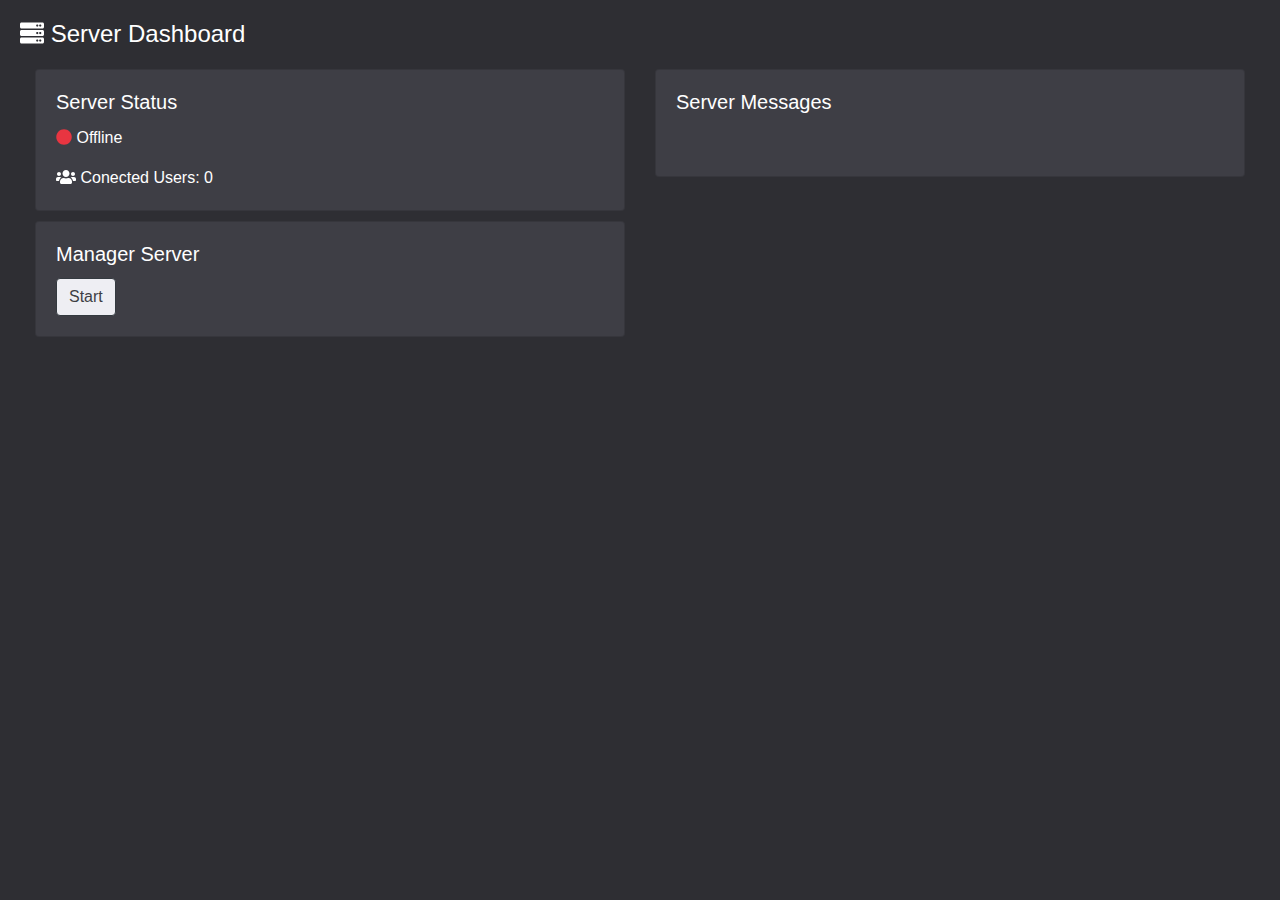
==== udp-chat-server/index.html @ a1ec930f "Initial Commit" ====
<!DOCTYPE html>
<html>

<head>
  <meta charset="UTF-8">
  <title>Server</title>

  <link rel="stylesheet" href="./app/assets/css/bootstrap.css">

  <link rel="stylesheet" type="text/css" href="./app/assets/css/main.css">
  <link rel="stylesheet" href="./app/assets/css/all.css">
  <link rel="stylesheet" href="./app/assets/css/fontawesome.css">
  <link rel="stylesheet" href="./app/assets/css/brands.css">
  <script type="text/javascript">
    let op = 1;
  </script>
</head>

<body>
  <div class="app">
    <h4 class="title-dashboard"> <i class="fas fa-server"></i> Server Dashboard</h4>
    <div class="container-fluid">
      <div class="row">
        <div class="col-md-6">
          <div class="card">
            <div class="card-body">
              <h5 class="card-title">Server Status</h5>
              <p class="card-text">
                <i id="status-server-indicator" class="fas fa-circle"></i> <span id="status-server">Offline</span>
              </p>
              <p class="card-text">
                <i class="fas fa-users"></i> Conected Users: 0
              </p>
            </div>
          </div>
          <div class="card">
            <div class="card-body">
              <h5 class="card-title">Manager Server</h5>
              <button id="btn-server" class="btn btn-dark btn-default" onclick="startServer()">Start</button>
            </div>
          </div>
        </div>
        <div class="col-md-6">
          <div class="card card-messages">
            <div class="card-body">
              <h5 class="card-title">Server Messages</h5>
              <div id="messageBox" class="messages">
              </div>
            </div>
          </div>
        </div>
      </div>
    </div>
  </div>

  <script>
    // You can also require other files to run in this process
    require('./renderer.js')
  </script>

  <script src="./app/assets/js/jquery.js"></script>
  <script src="./app/assets/js/popper.min.js"></script>
  <script src="./app/assets/js/bootstrap.js"></script>
  <script src="./app/assets/js/all.js"></script>
  <script src="./app/assets/js/brands.js"></script>
  <script src="./app/assets/js/fontawesome.js"></script>
  <script src="./app/server.js"></script>
</body>

</html>
---- udp-chat-server/app/assets/css/main.css ----
body,
html {
    background-color: #2E2E33;
    margin: 0;
}

.app {
    padding: 20px;
}

.title-dashboard {
    color: white;
    font-weight: lighter !important;
    margin-bottom: 20px;
}

.card {
    background-color: #3E3E45;
    color: white;
    margin-bottom: 10px;
}

#status-server-indicator {
    color: #E83541;
}

.btn-default {
    background-color: #EEEEF3;
    color: #3E3E45;
}

.btn-default:hover {
    background-color: #D3D3DC;
    color: #3E3E45;
}

.card-messages {
    max-height: 400px !important;
    overflow-y: hidden;
}

.messages {
    max-height: 300px !important;
    overflow-y: scroll;
    padding: 15px;
}

::-webkit-scrollbar {
    width: 8px;
    height: 3px;
    border-radius: 3px;
}

::-webkit-scrollbar-button {
    display: none;
}

::-webkit-scrollbar-track {
    background-color: #D3D3DC;
    border-radius: 3px;
}

::-webkit-scrollbar-track-piece {
    background-color: #171719;
    border-radius: 3px;
}

::-webkit-scrollbar-thumb {
    height: 50px;
    background-color: #2E2E33;
    border-radius: 3px;
}

::-webkit-scrollbar-corner {
    background-color: #646464;
    border-radius: 3px;
}

::-webkit-resizer {
    background-color: #666;
}
---- udp-chat-server/app/assets/css/all.css ----
.fa,
.fas,
.far,
.fal,
.fab {
  -moz-osx-font-smoothing: grayscale;
  -webkit-font-smoothing: antialiased;
  display: inline-block;
  font-style: normal;
  font-variant: normal;
  text-rendering: auto;
  line-height: 1; }

.fa-lg {
  font-size: 1.33333em;
  line-height: 0.75em;
  vertical-align: -.0667em; }

.fa-xs {
  font-size: .75em; }

.fa-sm {
  font-size: .875em; }

.fa-1x {
  font-size: 1em; }

.fa-2x {
  font-size: 2em; }

.fa-3x {
  font-size: 3em; }

.fa-4x {
  font-size: 4em; }

.fa-5x {
  font-size: 5em; }

.fa-6x {
  font-size: 6em; }

.fa-7x {
  font-size: 7em; }

.fa-8x {
  font-size: 8em; }

.fa-9x {
  font-size: 9em; }

.fa-10x {
  font-size: 10em; }

.fa-fw {
  text-align: center;
  width: 1.25em; }

.fa-ul {
  list-style-type: none;
  margin-left: 2.5em;
  padding-left: 0; }
  .fa-ul > li {
    position: relative; }

.fa-li {
  left: -2em;
  position: absolute;
  text-align: center;
  width: 2em;
  line-height: inherit; }

.fa-border {
  border: solid 0.08em #eee;
  border-radius: .1em;
  padding: .2em .25em .15em; }

.fa-pull-left {
  float: left; }

.fa-pull-right {
  float: right; }

.fa.fa-pull-left,
.fas.fa-pull-left,
.far.fa-pull-left,
.fal.fa-pull-left,
.fab.fa-pull-left {
  margin-right: .3em; }

.fa.fa-pull-right,
.fas.fa-pull-right,
.far.fa-pull-right,
.fal.fa-pull-right,
.fab.fa-pull-right {
  margin-left: .3em; }

.fa-spin {
  -webkit-animation: fa-spin 2s infinite linear;
          animation: fa-spin 2s infinite linear; }

.fa-pulse {
  -webkit-animation: fa-spin 1s infinite steps(8);
          animation: fa-spin 1s infinite steps(8); }

@-webkit-keyframes fa-spin {
  0% {
    -webkit-transform: rotate(0deg);
            transform: rotate(0deg); }
  100% {
    -webkit-transform: rotate(360deg);
            transform: rotate(360deg); } }

@keyframes fa-spin {
  0% {
    -webkit-transform: rotate(0deg);
            transform: rotate(0deg); }
  100% {
    -webkit-transform: rotate(360deg);
            transform: rotate(360deg); } }

.fa-rotate-90 {
  -ms-filter: "progid:DXImageTransform.Microsoft.BasicImage(rotation=1)";
  -webkit-transform: rotate(90deg);
          transform: rotate(90deg); }

.fa-rotate-180 {
  -ms-filter: "progid:DXImageTransform.Microsoft.BasicImage(rotation=2)";
  -webkit-transform: rotate(180deg);
          transform: rotate(180deg); }

.fa-rotate-270 {
  -ms-filter: "progid:DXImageTransform.Microsoft.BasicImage(rotation=3)";
  -webkit-transform: rotate(270deg);
          transform: rotate(270deg); }

.fa-flip-horizontal {
  -ms-filter: "progid:DXImageTransform.Microsoft.BasicImage(rotation=0, mirror=1)";
  -webkit-transform: scale(-1, 1);
          transform: scale(-1, 1); }

.fa-flip-vertical {
  -ms-filter: "progid:DXImageTransform.Microsoft.BasicImage(rotation=2, mirror=1)";
  -webkit-transform: scale(1, -1);
          transform: scale(1, -1); }

.fa-flip-both, .fa-flip-horizontal.fa-flip-vertical {
  -ms-filter: "progid:DXImageTransform.Microsoft.BasicImage(rotation=2, mirror=1)";
  -webkit-transform: scale(-1, -1);
          transform: scale(-1, -1); }

:root .fa-rotate-90,
:root .fa-rotate-180,
:root .fa-rotate-270,
:root .fa-flip-horizontal,
:root .fa-flip-vertical,
:root .fa-flip-both {
  -webkit-filter: none;
          filter: none; }

.fa-stack {
  display: inline-block;
  height: 2em;
  line-height: 2em;
  position: relative;
  vertical-align: middle;
  width: 2.5em; }

.fa-stack-1x,
.fa-stack-2x {
  left: 0;
  position: absolute;
  text-align: center;
  width: 100%; }

.fa-stack-1x {
  line-height: inherit; }

.fa-stack-2x {
  font-size: 2em; }

.fa-inverse {
  color: #fff; }

/* Font Awesome uses the Unicode Private Use Area (PUA) to ensure screen
readers do not read off random characters that represent icons */
.fa-500px:before {
  content: "\f26e"; }

.fa-accessible-icon:before {
  content: "\f368"; }

.fa-accusoft:before {
  content: "\f369"; }

.fa-acquisitions-incorporated:before {
  content: "\f6af"; }

.fa-ad:before {
  content: "\f641"; }

.fa-address-book:before {
  content: "\f2b9"; }

.fa-address-card:before {
  content: "\f2bb"; }

.fa-adjust:before {
  content: "\f042"; }

.fa-adn:before {
  content: "\f170"; }

.fa-adobe:before {
  content: "\f778"; }

.fa-adversal:before {
  content: "\f36a"; }

.fa-affiliatetheme:before {
  content: "\f36b"; }

.fa-air-freshener:before {
  content: "\f5d0"; }

.fa-algolia:before {
  content: "\f36c"; }

.fa-align-center:before {
  content: "\f037"; }

.fa-align-justify:before {
  content: "\f039"; }

.fa-align-left:before {
  content: "\f036"; }

.fa-align-right:before {
  content: "\f038"; }

.fa-alipay:before {
  content: "\f642"; }

.fa-allergies:before {
  content: "\f461"; }

.fa-amazon:before {
  content: "\f270"; }

.fa-amazon-pay:before {
  content: "\f42c"; }

.fa-ambulance:before {
  content: "\f0f9"; }

.fa-american-sign-language-interpreting:before {
  content: "\f2a3"; }

.fa-amilia:before {
  content: "\f36d"; }

.fa-anchor:before {
  content: "\f13d"; }

.fa-android:before {
  content: "\f17b"; }

.fa-angellist:before {
  content: "\f209"; }

.fa-angle-double-down:before {
  content: "\f103"; }

.fa-angle-double-left:before {
  content: "\f100"; }

.fa-angle-double-right:before {
  content: "\f101"; }

.fa-angle-double-up:before {
  content: "\f102"; }

.fa-angle-down:before {
  content: "\f107"; }

.fa-angle-left:before {
  content: "\f104"; }

.fa-angle-right:before {
  content: "\f105"; }

.fa-angle-up:before {
  content: "\f106"; }

.fa-angry:before {
  content: "\f556"; }

.fa-angrycreative:before {
  content: "\f36e"; }

.fa-angular:before {
  content: "\f420"; }

.fa-ankh:before {
  content: "\f644"; }

.fa-app-store:before {
  content: "\f36f"; }

.fa-app-store-ios:before {
  content: "\f370"; }

.fa-apper:before {
  content: "\f371"; }

.fa-apple:before {
  content: "\f179"; }

.fa-apple-alt:before {
  content: "\f5d1"; }

.fa-apple-pay:before {
  content: "\f415"; }

.fa-archive:before {
  content: "\f187"; }

.fa-archway:before {
  content: "\f557"; }

.fa-arrow-alt-circle-down:before {
  content: "\f358"; }

.fa-arrow-alt-circle-left:before {
  content: "\f359"; }

.fa-arrow-alt-circle-right:before {
  content: "\f35a"; }

.fa-arrow-alt-circle-up:before {
  content: "\f35b"; }

.fa-arrow-circle-down:before {
  content: "\f0ab"; }

.fa-arrow-circle-left:before {
  content: "\f0a8"; }

.fa-arrow-circle-right:before {
  content: "\f0a9"; }

.fa-arrow-circle-up:before {
  content: "\f0aa"; }

.fa-arrow-down:before {
  content: "\f063"; }

.fa-arrow-left:before {
  content: "\f060"; }

.fa-arrow-right:before {
  content: "\f061"; }

.fa-arrow-up:before {
  content: "\f062"; }

.fa-arrows-alt:before {
  content: "\f0b2"; }

.fa-arrows-alt-h:before {
  content: "\f337"; }

.fa-arrows-alt-v:before {
  content: "\f338"; }

.fa-artstation:before {
  content: "\f77a"; }

.fa-assistive-listening-systems:before {
  content: "\f2a2"; }

.fa-asterisk:before {
  content: "\f069"; }

.fa-asymmetrik:before {
  content: "\f372"; }

.fa-at:before {
  content: "\f1fa"; }

.fa-atlas:before {
  content: "\f558"; }

.fa-atlassian:before {
  content: "\f77b"; }

.fa-atom:before {
  content: "\f5d2"; }

.fa-audible:before {
  content: "\f373"; }

.fa-audio-description:before {
  content: "\f29e"; }

.fa-autoprefixer:before {
  content: "\f41c"; }

.fa-avianex:before {
  content: "\f374"; }

.fa-aviato:before {
  content: "\f421"; }

.fa-award:before {
  content: "\f559"; }

.fa-aws:before {
  content: "\f375"; }

.fa-baby:before {
  content: "\f77c"; }

.fa-baby-carriage:before {
  content: "\f77d"; }

.fa-backspace:before {
  content: "\f55a"; }

.fa-backward:before {
  content: "\f04a"; }

.fa-bacon:before {
  content: "\f7e5"; }

.fa-balance-scale:before {
  content: "\f24e"; }

.fa-ban:before {
  content: "\f05e"; }

.fa-band-aid:before {
  content: "\f462"; }

.fa-bandcamp:before {
  content: "\f2d5"; }

.fa-barcode:before {
  content: "\f02a"; }

.fa-bars:before {
  content: "\f0c9"; }

.fa-baseball-ball:before {
  content: "\f433"; }

.fa-basketball-ball:before {
  content: "\f434"; }

.fa-bath:before {
  content: "\f2cd"; }

.fa-battery-empty:before {
  content: "\f244"; }

.fa-battery-full:before {
  content: "\f240"; }

.fa-battery-half:before {
  content: "\f242"; }

.fa-battery-quarter:before {
  content: "\f243"; }

.fa-battery-three-quarters:before {
  content: "\f241"; }

.fa-bed:before {
  content: "\f236"; }

.fa-beer:before {
  content: "\f0fc"; }

.fa-behance:before {
  content: "\f1b4"; }

.fa-behance-square:before {
  content: "\f1b5"; }

.fa-bell:before {
  content: "\f0f3"; }

.fa-bell-slash:before {
  content: "\f1f6"; }

.fa-bezier-curve:before {
  content: "\f55b"; }

.fa-bible:before {
  content: "\f647"; }

.fa-bicycle:before {
  content: "\f206"; }

.fa-bimobject:before {
  content: "\f378"; }

.fa-binoculars:before {
  content: "\f1e5"; }

.fa-biohazard:before {
  content: "\f780"; }

.fa-birthday-cake:before {
  content: "\f1fd"; }

.fa-bitbucket:before {
  content: "\f171"; }

.fa-bitcoin:before {
  content: "\f379"; }

.fa-bity:before {
  content: "\f37a"; }

.fa-black-tie:before {
  content: "\f27e"; }

.fa-blackberry:before {
  content: "\f37b"; }

.fa-blender:before {
  content: "\f517"; }

.fa-blender-phone:before {
  content: "\f6b6"; }

.fa-blind:before {
  content: "\f29d"; }

.fa-blog:before {
  content: "\f781"; }

.fa-blogger:before {
  content: "\f37c"; }

.fa-blogger-b:before {
  content: "\f37d"; }

.fa-bluetooth:before {
  content: "\f293"; }

.fa-bluetooth-b:before {
  content: "\f294"; }

.fa-bold:before {
  content: "\f032"; }

.fa-bolt:before {
  content: "\f0e7"; }

.fa-bomb:before {
  content: "\f1e2"; }

.fa-bone:before {
  content: "\f5d7"; }

.fa-bong:before {
  content: "\f55c"; }

.fa-book:before {
  content: "\f02d"; }

.fa-book-dead:before {
  content: "\f6b7"; }

.fa-book-medical:before {
  content: "\f7e6"; }

.fa-book-open:before {
  content: "\f518"; }

.fa-book-reader:before {
  content: "\f5da"; }

.fa-bookmark:before {
  content: "\f02e"; }

.fa-bowling-ball:before {
  content: "\f436"; }

.fa-box:before {
  content: "\f466"; }

.fa-box-open:before {
  content: "\f49e"; }

.fa-boxes:before {
  content: "\f468"; }

.fa-braille:before {
  content: "\f2a1"; }

.fa-brain:before {
  content: "\f5dc"; }

.fa-bread-slice:before {
  content: "\f7ec"; }

.fa-briefcase:before {
  content: "\f0b1"; }

.fa-briefcase-medical:before {
  content: "\f469"; }

.fa-broadcast-tower:before {
  content: "\f519"; }

.fa-broom:before {
  content: "\f51a"; }

.fa-brush:before {
  content: "\f55d"; }

.fa-btc:before {
  content: "\f15a"; }

.fa-bug:before {
  content: "\f188"; }

.fa-building:before {
  content: "\f1ad"; }

.fa-bullhorn:before {
  content: "\f0a1"; }

.fa-bullseye:before {
  content: "\f140"; }

.fa-burn:before {
  content: "\f46a"; }

.fa-buromobelexperte:before {
  content: "\f37f"; }

.fa-bus:before {
  content: "\f207"; }

.fa-bus-alt:before {
  content: "\f55e"; }

.fa-business-time:before {
  content: "\f64a"; }

.fa-buysellads:before {
  content: "\f20d"; }

.fa-calculator:before {
  content: "\f1ec"; }

.fa-calendar:before {
  content: "\f133"; }

.fa-calendar-alt:before {
  content: "\f073"; }

.fa-calendar-check:before {
  content: "\f274"; }

.fa-calendar-day:before {
  content: "\f783"; }

.fa-calendar-minus:before {
  content: "\f272"; }

.fa-calendar-plus:before {
  content: "\f271"; }

.fa-calendar-times:before {
  content: "\f273"; }

.fa-calendar-week:before {
  content: "\f784"; }

.fa-camera:before {
  content: "\f030"; }

.fa-camera-retro:before {
  content: "\f083"; }

.fa-campground:before {
  content: "\f6bb"; }

.fa-canadian-maple-leaf:before {
  content: "\f785"; }

.fa-candy-cane:before {
  content: "\f786"; }

.fa-cannabis:before {
  content: "\f55f"; }

.fa-capsules:before {
  content: "\f46b"; }

.fa-car:before {
  content: "\f1b9"; }

.fa-car-alt:before {
  content: "\f5de"; }

.fa-car-battery:before {
  content: "\f5df"; }

.fa-car-crash:before {
  content: "\f5e1"; }

.fa-car-side:before {
  content: "\f5e4"; }

.fa-caret-down:before {
  content: "\f0d7"; }

.fa-caret-left:before {
  content: "\f0d9"; }

.fa-caret-right:before {
  content: "\f0da"; }

.fa-caret-square-down:before {
  content: "\f150"; }

.fa-caret-square-left:before {
  content: "\f191"; }

.fa-caret-square-right:before {
  content: "\f152"; }

.fa-caret-square-up:before {
  content: "\f151"; }

.fa-caret-up:before {
  content: "\f0d8"; }

.fa-carrot:before {
  content: "\f787"; }

.fa-cart-arrow-down:before {
  content: "\f218"; }

.fa-cart-plus:before {
  content: "\f217"; }

.fa-cash-register:before {
  content: "\f788"; }

.fa-cat:before {
  content: "\f6be"; }

.fa-cc-amazon-pay:before {
  content: "\f42d"; }

.fa-cc-amex:before {
  content: "\f1f3"; }

.fa-cc-apple-pay:before {
  content: "\f416"; }

.fa-cc-diners-club:before {
  content: "\f24c"; }

.fa-cc-discover:before {
  content: "\f1f2"; }

.fa-cc-jcb:before {
  content: "\f24b"; }

.fa-cc-mastercard:before {
  content: "\f1f1"; }

.fa-cc-paypal:before {
  content: "\f1f4"; }

.fa-cc-stripe:before {
  content: "\f1f5"; }

.fa-cc-visa:before {
  content: "\f1f0"; }

.fa-centercode:before {
  content: "\f380"; }

.fa-centos:before {
  content: "\f789"; }

.fa-certificate:before {
  content: "\f0a3"; }

.fa-chair:before {
  content: "\f6c0"; }

.fa-chalkboard:before {
  content: "\f51b"; }

.fa-chalkboard-teacher:before {
  content: "\f51c"; }

.fa-charging-station:before {
  content: "\f5e7"; }

.fa-chart-area:before {
  content: "\f1fe"; }

.fa-chart-bar:before {
  content: "\f080"; }

.fa-chart-line:before {
  content: "\f201"; }

.fa-chart-pie:before {
  content: "\f200"; }

.fa-check:before {
  content: "\f00c"; }

.fa-check-circle:before {
  content: "\f058"; }

.fa-check-double:before {
  content: "\f560"; }

.fa-check-square:before {
  content: "\f14a"; }

.fa-cheese:before {
  content: "\f7ef"; }

.fa-chess:before {
  content: "\f439"; }

.fa-chess-bishop:before {
  content: "\f43a"; }

.fa-chess-board:before {
  content: "\f43c"; }

.fa-chess-king:before {
  content: "\f43f"; }

.fa-chess-knight:before {
  content: "\f441"; }

.fa-chess-pawn:before {
  content: "\f443"; }

.fa-chess-queen:before {
  content: "\f445"; }

.fa-chess-rook:before {
  content: "\f447"; }

.fa-chevron-circle-down:before {
  content: "\f13a"; }

.fa-chevron-circle-left:before {
  content: "\f137"; }

.fa-chevron-circle-right:before {
  content: "\f138"; }

.fa-chevron-circle-up:before {
  content: "\f139"; }

.fa-chevron-down:before {
  content: "\f078"; }

.fa-chevron-left:before {
  content: "\f053"; }

.fa-chevron-right:before {
  content: "\f054"; }

.fa-chevron-up:before {
  content: "\f077"; }

.fa-child:before {
  content: "\f1ae"; }

.fa-chrome:before {
  content: "\f268"; }

.fa-church:before {
  content: "\f51d"; }

.fa-circle:before {
  content: "\f111"; }

.fa-circle-notch:before {
  content: "\f1ce"; }

.fa-city:before {
  content: "\f64f"; }

.fa-clinic-medical:before {
  content: "\f7f2"; }

.fa-clipboard:before {
  content: "\f328"; }

.fa-clipboard-check:before {
  content: "\f46c"; }

.fa-clipboard-list:before {
  content: "\f46d"; }

.fa-clock:before {
  content: "\f017"; }

.fa-clone:before {
  content: "\f24d"; }

.fa-closed-captioning:before {
  content: "\f20a"; }

.fa-cloud:before {
  content: "\f0c2"; }

.fa-cloud-download-alt:before {
  content: "\f381"; }

.fa-cloud-meatball:before {
  content: "\f73b"; }

.fa-cloud-moon:before {
  content: "\f6c3"; }

.fa-cloud-moon-rain:before {
  content: "\f73c"; }

.fa-cloud-rain:before {
  content: "\f73d"; }

.fa-cloud-showers-heavy:before {
  content: "\f740"; }

.fa-cloud-sun:before {
  content: "\f6c4"; }

.fa-cloud-sun-rain:before {
  content: "\f743"; }

.fa-cloud-upload-alt:before {
  content: "\f382"; }

.fa-cloudscale:before {
  content: "\f383"; }

.fa-cloudsmith:before {
  content: "\f384"; }

.fa-cloudversify:before {
  content: "\f385"; }

.fa-cocktail:before {
  content: "\f561"; }

.fa-code:before {
  content: "\f121"; }

.fa-code-branch:before {
  content: "\f126"; }

.fa-codepen:before {
  content: "\f1cb"; }

.fa-codiepie:before {
  content: "\f284"; }

.fa-coffee:before {
  content: "\f0f4"; }

.fa-cog:before {
  content: "\f013"; }

.fa-cogs:before {
  content: "\f085"; }

.fa-coins:before {
  content: "\f51e"; }

.fa-columns:before {
  content: "\f0db"; }

.fa-comment:before {
  content: "\f075"; }

.fa-comment-alt:before {
  content: "\f27a"; }

.fa-comment-dollar:before {
  content: "\f651"; }

.fa-comment-dots:before {
  content: "\f4ad"; }

.fa-comment-medical:before {
  content: "\f7f5"; }

.fa-comment-slash:before {
  content: "\f4b3"; }

.fa-comments:before {
  content: "\f086"; }

.fa-comments-dollar:before {
  content: "\f653"; }

.fa-compact-disc:before {
  content: "\f51f"; }

.fa-compass:before {
  content: "\f14e"; }

.fa-compress:before {
  content: "\f066"; }

.fa-compress-arrows-alt:before {
  content: "\f78c"; }

.fa-concierge-bell:before {
  content: "\f562"; }

.fa-confluence:before {
  content: "\f78d"; }

.fa-connectdevelop:before {
  content: "\f20e"; }

.fa-contao:before {
  content: "\f26d"; }

.fa-cookie:before {
  content: "\f563"; }

.fa-cookie-bite:before {
  content: "\f564"; }

.fa-copy:before {
  content: "\f0c5"; }

.fa-copyright:before {
  content: "\f1f9"; }

.fa-couch:before {
  content: "\f4b8"; }

.fa-cpanel:before {
  content: "\f388"; }

.fa-creative-commons:before {
  content: "\f25e"; }

.fa-creative-commons-by:before {
  content: "\f4e7"; }

.fa-creative-commons-nc:before {
  content: "\f4e8"; }

.fa-creative-commons-nc-eu:before {
  content: "\f4e9"; }

.fa-creative-commons-nc-jp:before {
  content: "\f4ea"; }

.fa-creative-commons-nd:before {
  content: "\f4eb"; }

.fa-creative-commons-pd:before {
  content: "\f4ec"; }

.fa-creative-commons-pd-alt:before {
  content: "\f4ed"; }

.fa-creative-commons-remix:before {
  content: "\f4ee"; }

.fa-creative-commons-sa:before {
  content: "\f4ef"; }

.fa-creative-commons-sampling:before {
  content: "\f4f0"; }

.fa-creative-commons-sampling-plus:before {
  content: "\f4f1"; }

.fa-creative-commons-share:before {
  content: "\f4f2"; }

.fa-creative-commons-zero:before {
  content: "\f4f3"; }

.fa-credit-card:before {
  content: "\f09d"; }

.fa-critical-role:before {
  content: "\f6c9"; }

.fa-crop:before {
  content: "\f125"; }

.fa-crop-alt:before {
  content: "\f565"; }

.fa-cross:before {
  content: "\f654"; }

.fa-crosshairs:before {
  content: "\f05b"; }

.fa-crow:before {
  content: "\f520"; }

.fa-crown:before {
  content: "\f521"; }

.fa-crutch:before {
  content: "\f7f7"; }

.fa-css3:before {
  content: "\f13c"; }

.fa-css3-alt:before {
  content: "\f38b"; }

.fa-cube:before {
  content: "\f1b2"; }

.fa-cubes:before {
  content: "\f1b3"; }

.fa-cut:before {
  content: "\f0c4"; }

.fa-cuttlefish:before {
  content: "\f38c"; }

.fa-d-and-d:before {
  content: "\f38d"; }

.fa-d-and-d-beyond:before {
  content: "\f6ca"; }

.fa-dashcube:before {
  content: "\f210"; }

.fa-database:before {
  content: "\f1c0"; }

.fa-deaf:before {
  content: "\f2a4"; }

.fa-delicious:before {
  content: "\f1a5"; }

.fa-democrat:before {
  content: "\f747"; }

.fa-deploydog:before {
  content: "\f38e"; }

.fa-deskpro:before {
  content: "\f38f"; }

.fa-desktop:before {
  content: "\f108"; }

.fa-dev:before {
  content: "\f6cc"; }

.fa-deviantart:before {
  content: "\f1bd"; }

.fa-dharmachakra:before {
  content: "\f655"; }

.fa-dhl:before {
  content: "\f790"; }

.fa-diagnoses:before {
  content: "\f470"; }

.fa-diaspora:before {
  content: "\f791"; }

.fa-dice:before {
  content: "\f522"; }

.fa-dice-d20:before {
  content: "\f6cf"; }

.fa-dice-d6:before {
  content: "\f6d1"; }

.fa-dice-five:before {
  content: "\f523"; }

.fa-dice-four:before {
  content: "\f524"; }

.fa-dice-one:before {
  content: "\f525"; }

.fa-dice-six:before {
  content: "\f526"; }

.fa-dice-three:before {
  content: "\f527"; }

.fa-dice-two:before {
  content: "\f528"; }

.fa-digg:before {
  content: "\f1a6"; }

.fa-digital-ocean:before {
  content: "\f391"; }

.fa-digital-tachograph:before {
  content: "\f566"; }

.fa-directions:before {
  content: "\f5eb"; }

.fa-discord:before {
  content: "\f392"; }

.fa-discourse:before {
  content: "\f393"; }

.fa-divide:before {
  content: "\f529"; }

.fa-dizzy:before {
  content: "\f567"; }

.fa-dna:before {
  content: "\f471"; }

.fa-dochub:before {
  content: "\f394"; }

.fa-docker:before {
  content: "\f395"; }

.fa-dog:before {
  content: "\f6d3"; }

.fa-dollar-sign:before {
  content: "\f155"; }

.fa-dolly:before {
  content: "\f472"; }

.fa-dolly-flatbed:before {
  content: "\f474"; }

.fa-donate:before {
  content: "\f4b9"; }

.fa-door-closed:before {
  content: "\f52a"; }

.fa-door-open:before {
  content: "\f52b"; }

.fa-dot-circle:before {
  content: "\f192"; }

.fa-dove:before {
  content: "\f4ba"; }

.fa-download:before {
  content: "\f019"; }

.fa-draft2digital:before {
  content: "\f396"; }

.fa-drafting-compass:before {
  content: "\f568"; }

.fa-dragon:before {
  content: "\f6d5"; }

.fa-draw-polygon:before {
  content: "\f5ee"; }

.fa-dribbble:before {
  content: "\f17d"; }

.fa-dribbble-square:before {
  content: "\f397"; }

.fa-dropbox:before {
  content: "\f16b"; }

.fa-drum:before {
  content: "\f569"; }

.fa-drum-steelpan:before {
  content: "\f56a"; }

.fa-drumstick-bite:before {
  content: "\f6d7"; }

.fa-drupal:before {
  content: "\f1a9"; }

.fa-dumbbell:before {
  content: "\f44b"; }

.fa-dumpster:before {
  content: "\f793"; }

.fa-dumpster-fire:before {
  content: "\f794"; }

.fa-dungeon:before {
  content: "\f6d9"; }

.fa-dyalog:before {
  content: "\f399"; }

.fa-earlybirds:before {
  content: "\f39a"; }

.fa-ebay:before {
  content: "\f4f4"; }

.fa-edge:before {
  content: "\f282"; }

.fa-edit:before {
  content: "\f044"; }

.fa-egg:before {
  content: "\f7fb"; }

.fa-eject:before {
  content: "\f052"; }

.fa-elementor:before {
  content: "\f430"; }

.fa-ellipsis-h:before {
  content: "\f141"; }

.fa-ellipsis-v:before {
  content: "\f142"; }

.fa-ello:before {
  content: "\f5f1"; }

.fa-ember:before {
  content: "\f423"; }

.fa-empire:before {
  content: "\f1d1"; }

.fa-envelope:before {
  content: "\f0e0"; }

.fa-envelope-open:before {
  content: "\f2b6"; }

.fa-envelope-open-text:before {
  content: "\f658"; }

.fa-envelope-square:before {
  content: "\f199"; }

.fa-envira:before {
  content: "\f299"; }

.fa-equals:before {
  content: "\f52c"; }

.fa-eraser:before {
  content: "\f12d"; }

.fa-erlang:before {
  content: "\f39d"; }

.fa-ethereum:before {
  content: "\f42e"; }

.fa-ethernet:before {
  content: "\f796"; }

.fa-etsy:before {
  content: "\f2d7"; }

.fa-euro-sign:before {
  content: "\f153"; }

.fa-exchange-alt:before {
  content: "\f362"; }

.fa-exclamation:before {
  content: "\f12a"; }

.fa-exclamation-circle:before {
  content: "\f06a"; }

.fa-exclamation-triangle:before {
  content: "\f071"; }

.fa-expand:before {
  content: "\f065"; }

.fa-expand-arrows-alt:before {
  content: "\f31e"; }

.fa-expeditedssl:before {
  content: "\f23e"; }

.fa-external-link-alt:before {
  content: "\f35d"; }

.fa-external-link-square-alt:before {
  content: "\f360"; }

.fa-eye:before {
  content: "\f06e"; }

.fa-eye-dropper:before {
  content: "\f1fb"; }

.fa-eye-slash:before {
  content: "\f070"; }

.fa-facebook:before {
  content: "\f09a"; }

.fa-facebook-f:before {
  content: "\f39e"; }

.fa-facebook-messenger:before {
  content: "\f39f"; }

.fa-facebook-square:before {
  content: "\f082"; }

.fa-fantasy-flight-games:before {
  content: "\f6dc"; }

.fa-fast-backward:before {
  content: "\f049"; }

.fa-fast-forward:before {
  content: "\f050"; }

.fa-fax:before {
  content: "\f1ac"; }

.fa-feather:before {
  content: "\f52d"; }

.fa-feather-alt:before {
  content: "\f56b"; }

.fa-fedex:before {
  content: "\f797"; }

.fa-fedora:before {
  content: "\f798"; }

.fa-female:before {
  content: "\f182"; }

.fa-fighter-jet:before {
  content: "\f0fb"; }

.fa-figma:before {
  content: "\f799"; }

.fa-file:before {
  content: "\f15b"; }

.fa-file-alt:before {
  content: "\f15c"; }

.fa-file-archive:before {
  content: "\f1c6"; }

.fa-file-audio:before {
  content: "\f1c7"; }

.fa-file-code:before {
  content: "\f1c9"; }

.fa-file-contract:before {
  content: "\f56c"; }

.fa-file-csv:before {
  content: "\f6dd"; }

.fa-file-download:before {
  content: "\f56d"; }

.fa-file-excel:before {
  content: "\f1c3"; }

.fa-file-export:before {
  content: "\f56e"; }

.fa-file-image:before {
  content: "\f1c5"; }

.fa-file-import:before {
  content: "\f56f"; }

.fa-file-invoice:before {
  content: "\f570"; }

.fa-file-invoice-dollar:before {
  content: "\f571"; }

.fa-file-medical:before {
  content: "\f477"; }

.fa-file-medical-alt:before {
  content: "\f478"; }

.fa-file-pdf:before {
  content: "\f1c1"; }

.fa-file-powerpoint:before {
  content: "\f1c4"; }

.fa-file-prescription:before {
  content: "\f572"; }

.fa-file-signature:before {
  content: "\f573"; }

.fa-file-upload:before {
  content: "\f574"; }

.fa-file-video:before {
  content: "\f1c8"; }

.fa-file-word:before {
  content: "\f1c2"; }

.fa-fill:before {
  content: "\f575"; }

.fa-fill-drip:before {
  content: "\f576"; }

.fa-film:before {
  content: "\f008"; }

.fa-filter:before {
  content: "\f0b0"; }

.fa-fingerprint:before {
  content: "\f577"; }

.fa-fire:before {
  content: "\f06d"; }

.fa-fire-alt:before {
  content: "\f7e4"; }

.fa-fire-extinguisher:before {
  content: "\f134"; }

.fa-firefox:before {
  content: "\f269"; }

.fa-first-aid:before {
  content: "\f479"; }

.fa-first-order:before {
  content: "\f2b0"; }

.fa-first-order-alt:before {
  content: "\f50a"; }

.fa-firstdraft:before {
  content: "\f3a1"; }

.fa-fish:before {
  content: "\f578"; }

.fa-fist-raised:before {
  content: "\f6de"; }

.fa-flag:before {
  content: "\f024"; }

.fa-flag-checkered:before {
  content: "\f11e"; }

.fa-flag-usa:before {
  content: "\f74d"; }

.fa-flask:before {
  content: "\f0c3"; }

.fa-flickr:before {
  content: "\f16e"; }

.fa-flipboard:before {
  content: "\f44d"; }

.fa-flushed:before {
  content: "\f579"; }

.fa-fly:before {
  content: "\f417"; }

.fa-folder:before {
  content: "\f07b"; }

.fa-folder-minus:before {
  content: "\f65d"; }

.fa-folder-open:before {
  content: "\f07c"; }

.fa-folder-plus:before {
  content: "\f65e"; }

.fa-font:before {
  content: "\f031"; }

.fa-font-awesome:before {
  content: "\f2b4"; }

.fa-font-awesome-alt:before {
  content: "\f35c"; }

.fa-font-awesome-flag:before {
  content: "\f425"; }

.fa-font-awesome-logo-full:before {
  content: "\f4e6"; }

.fa-fonticons:before {
  content: "\f280"; }

.fa-fonticons-fi:before {
  content: "\f3a2"; }

.fa-football-ball:before {
  content: "\f44e"; }

.fa-fort-awesome:before {
  content: "\f286"; }

.fa-fort-awesome-alt:before {
  content: "\f3a3"; }

.fa-forumbee:before {
  content: "\f211"; }

.fa-forward:before {
  content: "\f04e"; }

.fa-foursquare:before {
  content: "\f180"; }

.fa-free-code-camp:before {
  content: "\f2c5"; }

.fa-freebsd:before {
  content: "\f3a4"; }

.fa-frog:before {
  content: "\f52e"; }

.fa-frown:before {
  content: "\f119"; }

.fa-frown-open:before {
  content: "\f57a"; }

.fa-fulcrum:before {
  content: "\f50b"; }

.fa-funnel-dollar:before {
  content: "\f662"; }

.fa-futbol:before {
  content: "\f1e3"; }

.fa-galactic-republic:before {
  content: "\f50c"; }

.fa-galactic-senate:before {
  content: "\f50d"; }

.fa-gamepad:before {
  content: "\f11b"; }

.fa-gas-pump:before {
  content: "\f52f"; }

.fa-gavel:before {
  content: "\f0e3"; }

.fa-gem:before {
  content: "\f3a5"; }

.fa-genderless:before {
  content: "\f22d"; }

.fa-get-pocket:before {
  content: "\f265"; }

.fa-gg:before {
  content: "\f260"; }

.fa-gg-circle:before {
  content: "\f261"; }

.fa-ghost:before {
  content: "\f6e2"; }

.fa-gift:before {
  content: "\f06b"; }

.fa-gifts:before {
  content: "\f79c"; }

.fa-git:before {
  content: "\f1d3"; }

.fa-git-square:before {
  content: "\f1d2"; }

.fa-github:before {
  content: "\f09b"; }

.fa-github-alt:before {
  content: "\f113"; }

.fa-github-square:before {
  content: "\f092"; }

.fa-gitkraken:before {
  content: "\f3a6"; }

.fa-gitlab:before {
  content: "\f296"; }

.fa-gitter:before {
  content: "\f426"; }

.fa-glass-cheers:before {
  content: "\f79f"; }

.fa-glass-martini:before {
  content: "\f000"; }

.fa-glass-martini-alt:before {
  content: "\f57b"; }

.fa-glass-whiskey:before {
  content: "\f7a0"; }

.fa-glasses:before {
  content: "\f530"; }

.fa-glide:before {
  content: "\f2a5"; }

.fa-glide-g:before {
  content: "\f2a6"; }

.fa-globe:before {
  content: "\f0ac"; }

.fa-globe-africa:before {
  content: "\f57c"; }

.fa-globe-americas:before {
  content: "\f57d"; }

.fa-globe-asia:before {
  content: "\f57e"; }

.fa-globe-europe:before {
  content: "\f7a2"; }

.fa-gofore:before {
  content: "\f3a7"; }

.fa-golf-ball:before {
  content: "\f450"; }

.fa-goodreads:before {
  content: "\f3a8"; }

.fa-goodreads-g:before {
  content: "\f3a9"; }

.fa-google:before {
  content: "\f1a0"; }

.fa-google-drive:before {
  content: "\f3aa"; }

.fa-google-play:before {
  content: "\f3ab"; }

.fa-google-plus:before {
  content: "\f2b3"; }

.fa-google-plus-g:before {
  content: "\f0d5"; }

.fa-google-plus-square:before {
  content: "\f0d4"; }

.fa-google-wallet:before {
  content: "\f1ee"; }

.fa-gopuram:before {
  content: "\f664"; }

.fa-graduation-cap:before {
  content: "\f19d"; }

.fa-gratipay:before {
  content: "\f184"; }

.fa-grav:before {
  content: "\f2d6"; }

.fa-greater-than:before {
  content: "\f531"; }

.fa-greater-than-equal:before {
  content: "\f532"; }

.fa-grimace:before {
  content: "\f57f"; }

.fa-grin:before {
  content: "\f580"; }

.fa-grin-alt:before {
  content: "\f581"; }

.fa-grin-beam:before {
  content: "\f582"; }

.fa-grin-beam-sweat:before {
  content: "\f583"; }

.fa-grin-hearts:before {
  content: "\f584"; }

.fa-grin-squint:before {
  content: "\f585"; }

.fa-grin-squint-tears:before {
  content: "\f586"; }

.fa-grin-stars:before {
  content: "\f587"; }

.fa-grin-tears:before {
  content: "\f588"; }

.fa-grin-tongue:before {
  content: "\f589"; }

.fa-grin-tongue-squint:before {
  content: "\f58a"; }

.fa-grin-tongue-wink:before {
  content: "\f58b"; }

.fa-grin-wink:before {
  content: "\f58c"; }

.fa-grip-horizontal:before {
  content: "\f58d"; }

.fa-grip-lines:before {
  content: "\f7a4"; }

.fa-grip-lines-vertical:before {
  content: "\f7a5"; }

.fa-grip-vertical:before {
  content: "\f58e"; }

.fa-gripfire:before {
  content: "\f3ac"; }

.fa-grunt:before {
  content: "\f3ad"; }

.fa-guitar:before {
  content: "\f7a6"; }

.fa-gulp:before {
  content: "\f3ae"; }

.fa-h-square:before {
  content: "\f0fd"; }

.fa-hacker-news:before {
  content: "\f1d4"; }

.fa-hacker-news-square:before {
  content: "\f3af"; }

.fa-hackerrank:before {
  content: "\f5f7"; }

.fa-hamburger:before {
  content: "\f805"; }

.fa-hammer:before {
  content: "\f6e3"; }

.fa-hamsa:before {
  content: "\f665"; }

.fa-hand-holding:before {
  content: "\f4bd"; }

.fa-hand-holding-heart:before {
  content: "\f4be"; }

.fa-hand-holding-usd:before {
  content: "\f4c0"; }

.fa-hand-lizard:before {
  content: "\f258"; }

.fa-hand-middle-finger:before {
  content: "\f806"; }

.fa-hand-paper:before {
  content: "\f256"; }

.fa-hand-peace:before {
  content: "\f25b"; }

.fa-hand-point-down:before {
  content: "\f0a7"; }

.fa-hand-point-left:before {
  content: "\f0a5"; }

.fa-hand-point-right:before {
  content: "\f0a4"; }

.fa-hand-point-up:before {
  content: "\f0a6"; }

.fa-hand-pointer:before {
  content: "\f25a"; }

.fa-hand-rock:before {
  content: "\f255"; }

.fa-hand-scissors:before {
  content: "\f257"; }

.fa-hand-spock:before {
  content: "\f259"; }

.fa-hands:before {
  content: "\f4c2"; }

.fa-hands-helping:before {
  content: "\f4c4"; }

.fa-handshake:before {
  content: "\f2b5"; }

.fa-hanukiah:before {
  content: "\f6e6"; }

.fa-hard-hat:before {
  content: "\f807"; }

.fa-hashtag:before {
  content: "\f292"; }

.fa-hat-wizard:before {
  content: "\f6e8"; }

.fa-haykal:before {
  content: "\f666"; }

.fa-hdd:before {
  content: "\f0a0"; }

.fa-heading:before {
  content: "\f1dc"; }

.fa-headphones:before {
  content: "\f025"; }

.fa-headphones-alt:before {
  content: "\f58f"; }

.fa-headset:before {
  content: "\f590"; }

.fa-heart:before {
  content: "\f004"; }

.fa-heart-broken:before {
  content: "\f7a9"; }

.fa-heartbeat:before {
  content: "\f21e"; }

.fa-helicopter:before {
  content: "\f533"; }

.fa-highlighter:before {
  content: "\f591"; }

.fa-hiking:before {
  content: "\f6ec"; }

.fa-hippo:before {
  content: "\f6ed"; }

.fa-hips:before {
  content: "\f452"; }

.fa-hire-a-helper:before {
  content: "\f3b0"; }

.fa-history:before {
  content: "\f1da"; }

.fa-hockey-puck:before {
  content: "\f453"; }

.fa-holly-berry:before {
  content: "\f7aa"; }

.fa-home:before {
  content: "\f015"; }

.fa-hooli:before {
  content: "\f427"; }

.fa-hornbill:before {
  content: "\f592"; }

.fa-horse:before {
  content: "\f6f0"; }

.fa-horse-head:before {
  content: "\f7ab"; }

.fa-hospital:before {
  content: "\f0f8"; }

.fa-hospital-alt:before {
  content: "\f47d"; }

.fa-hospital-symbol:before {
  content: "\f47e"; }

.fa-hot-tub:before {
  content: "\f593"; }

.fa-hotdog:before {
  content: "\f80f"; }

.fa-hotel:before {
  content: "\f594"; }

.fa-hotjar:before {
  content: "\f3b1"; }

.fa-hourglass:before {
  content: "\f254"; }

.fa-hourglass-end:before {
  content: "\f253"; }

.fa-hourglass-half:before {
  content: "\f252"; }

.fa-hourglass-start:before {
  content: "\f251"; }

.fa-house-damage:before {
  content: "\f6f1"; }

.fa-houzz:before {
  content: "\f27c"; }

.fa-hryvnia:before {
  content: "\f6f2"; }

.fa-html5:before {
  content: "\f13b"; }

.fa-hubspot:before {
  content: "\f3b2"; }

.fa-i-cursor:before {
  content: "\f246"; }

.fa-ice-cream:before {
  content: "\f810"; }

.fa-icicles:before {
  content: "\f7ad"; }

.fa-id-badge:before {
  content: "\f2c1"; }

.fa-id-card:before {
  content: "\f2c2"; }

.fa-id-card-alt:before {
  content: "\f47f"; }

.fa-igloo:before {
  content: "\f7ae"; }

.fa-image:before {
  content: "\f03e"; }

.fa-images:before {
  content: "\f302"; }

.fa-imdb:before {
  content: "\f2d8"; }

.fa-inbox:before {
  content: "\f01c"; }

.fa-indent:before {
  content: "\f03c"; }

.fa-industry:before {
  content: "\f275"; }

.fa-infinity:before {
  content: "\f534"; }

.fa-info:before {
  content: "\f129"; }

.fa-info-circle:before {
  content: "\f05a"; }

.fa-instagram:before {
  content: "\f16d"; }

.fa-intercom:before {
  content: "\f7af"; }

.fa-internet-explorer:before {
  content: "\f26b"; }

.fa-invision:before {
  content: "\f7b0"; }

.fa-ioxhost:before {
  content: "\f208"; }

.fa-italic:before {
  content: "\f033"; }

.fa-itunes:before {
  content: "\f3b4"; }

.fa-itunes-note:before {
  content: "\f3b5"; }

.fa-java:before {
  content: "\f4e4"; }

.fa-jedi:before {
  content: "\f669"; }

.fa-jedi-order:before {
  content: "\f50e"; }

.fa-jenkins:before {
  content: "\f3b6"; }

.fa-jira:before {
  content: "\f7b1"; }

.fa-joget:before {
  content: "\f3b7"; }

.fa-joint:before {
  content: "\f595"; }

.fa-joomla:before {
  content: "\f1aa"; }

.fa-journal-whills:before {
  content: "\f66a"; }

.fa-js:before {
  content: "\f3b8"; }

.fa-js-square:before {
  content: "\f3b9"; }

.fa-jsfiddle:before {
  content: "\f1cc"; }

.fa-kaaba:before {
  content: "\f66b"; }

.fa-kaggle:before {
  content: "\f5fa"; }

.fa-key:before {
  content: "\f084"; }

.fa-keybase:before {
  content: "\f4f5"; }

.fa-keyboard:before {
  content: "\f11c"; }

.fa-keycdn:before {
  content: "\f3ba"; }

.fa-khanda:before {
  content: "\f66d"; }

.fa-kickstarter:before {
  content: "\f3bb"; }

.fa-kickstarter-k:before {
  content: "\f3bc"; }

.fa-kiss:before {
  content: "\f596"; }

.fa-kiss-beam:before {
  content: "\f597"; }

.fa-kiss-wink-heart:before {
  content: "\f598"; }

.fa-kiwi-bird:before {
  content: "\f535"; }

.fa-korvue:before {
  content: "\f42f"; }

.fa-landmark:before {
  content: "\f66f"; }

.fa-language:before {
  content: "\f1ab"; }

.fa-laptop:before {
  content: "\f109"; }

.fa-laptop-code:before {
  content: "\f5fc"; }

.fa-laptop-medical:before {
  content: "\f812"; }

.fa-laravel:before {
  content: "\f3bd"; }

.fa-lastfm:before {
  content: "\f202"; }

.fa-lastfm-square:before {
  content: "\f203"; }

.fa-laugh:before {
  content: "\f599"; }

.fa-laugh-beam:before {
  content: "\f59a"; }

.fa-laugh-squint:before {
  content: "\f59b"; }

.fa-laugh-wink:before {
  content: "\f59c"; }

.fa-layer-group:before {
  content: "\f5fd"; }

.fa-leaf:before {
  content: "\f06c"; }

.fa-leanpub:before {
  content: "\f212"; }

.fa-lemon:before {
  content: "\f094"; }

.fa-less:before {
  content: "\f41d"; }

.fa-less-than:before {
  content: "\f536"; }

.fa-less-than-equal:before {
  content: "\f537"; }

.fa-level-down-alt:before {
  content: "\f3be"; }

.fa-level-up-alt:before {
  content: "\f3bf"; }

.fa-life-ring:before {
  content: "\f1cd"; }

.fa-lightbulb:before {
  content: "\f0eb"; }

.fa-line:before {
  content: "\f3c0"; }

.fa-link:before {
  content: "\f0c1"; }

.fa-linkedin:before {
  content: "\f08c"; }

.fa-linkedin-in:before {
  content: "\f0e1"; }

.fa-linode:before {
  content: "\f2b8"; }

.fa-linux:before {
  content: "\f17c"; }

.fa-lira-sign:before {
  content: "\f195"; }

.fa-list:before {
  content: "\f03a"; }

.fa-list-alt:before {
  content: "\f022"; }

.fa-list-ol:before {
  content: "\f0cb"; }

.fa-list-ul:before {
  content: "\f0ca"; }

.fa-location-arrow:before {
  content: "\f124"; }

.fa-lock:before {
  content: "\f023"; }

.fa-lock-open:before {
  content: "\f3c1"; }

.fa-long-arrow-alt-down:before {
  content: "\f309"; }

.fa-long-arrow-alt-left:before {
  content: "\f30a"; }

.fa-long-arrow-alt-right:before {
  content: "\f30b"; }

.fa-long-arrow-alt-up:before {
  content: "\f30c"; }

.fa-low-vision:before {
  content: "\f2a8"; }

.fa-luggage-cart:before {
  content: "\f59d"; }

.fa-lyft:before {
  content: "\f3c3"; }

.fa-magento:before {
  content: "\f3c4"; }

.fa-magic:before {
  content: "\f0d0"; }

.fa-magnet:before {
  content: "\f076"; }

.fa-mail-bulk:before {
  content: "\f674"; }

.fa-mailchimp:before {
  content: "\f59e"; }

.fa-male:before {
  content: "\f183"; }

.fa-mandalorian:before {
  content: "\f50f"; }

.fa-map:before {
  content: "\f279"; }

.fa-map-marked:before {
  content: "\f59f"; }

.fa-map-marked-alt:before {
  content: "\f5a0"; }

.fa-map-marker:before {
  content: "\f041"; }

.fa-map-marker-alt:before {
  content: "\f3c5"; }

.fa-map-pin:before {
  content: "\f276"; }

.fa-map-signs:before {
  content: "\f277"; }

.fa-markdown:before {
  content: "\f60f"; }

.fa-marker:before {
  content: "\f5a1"; }

.fa-mars:before {
  content: "\f222"; }

.fa-mars-double:before {
  content: "\f227"; }

.fa-mars-stroke:before {
  content: "\f229"; }

.fa-mars-stroke-h:before {
  content: "\f22b"; }

.fa-mars-stroke-v:before {
  content: "\f22a"; }

.fa-mask:before {
  content: "\f6fa"; }

.fa-mastodon:before {
  content: "\f4f6"; }

.fa-maxcdn:before {
  content: "\f136"; }

.fa-medal:before {
  content: "\f5a2"; }

.fa-medapps:before {
  content: "\f3c6"; }

.fa-medium:before {
  content: "\f23a"; }

.fa-medium-m:before {
  content: "\f3c7"; }

.fa-medkit:before {
  content: "\f0fa"; }

.fa-medrt:before {
  content: "\f3c8"; }

.fa-meetup:before {
  content: "\f2e0"; }

.fa-megaport:before {
  content: "\f5a3"; }

.fa-meh:before {
  content: "\f11a"; }

.fa-meh-blank:before {
  content: "\f5a4"; }

.fa-meh-rolling-eyes:before {
  content: "\f5a5"; }

.fa-memory:before {
  content: "\f538"; }

.fa-mendeley:before {
  content: "\f7b3"; }

.fa-menorah:before {
  content: "\f676"; }

.fa-mercury:before {
  content: "\f223"; }

.fa-meteor:before {
  content: "\f753"; }

.fa-microchip:before {
  content: "\f2db"; }

.fa-microphone:before {
  content: "\f130"; }

.fa-microphone-alt:before {
  content: "\f3c9"; }

.fa-microphone-alt-slash:before {
  content: "\f539"; }

.fa-microphone-slash:before {
  content: "\f131"; }

.fa-microscope:before {
  content: "\f610"; }

.fa-microsoft:before {
  content: "\f3ca"; }

.fa-minus:before {
  content: "\f068"; }

.fa-minus-circle:before {
  content: "\f056"; }

.fa-minus-square:before {
  content: "\f146"; }

.fa-mitten:before {
  content: "\f7b5"; }

.fa-mix:before {
  content: "\f3cb"; }

.fa-mixcloud:before {
  content: "\f289"; }

.fa-mizuni:before {
  content: "\f3cc"; }

.fa-mobile:before {
  content: "\f10b"; }

.fa-mobile-alt:before {
  content: "\f3cd"; }

.fa-modx:before {
  content: "\f285"; }

.fa-monero:before {
  content: "\f3d0"; }

.fa-money-bill:before {
  content: "\f0d6"; }

.fa-money-bill-alt:before {
  content: "\f3d1"; }

.fa-money-bill-wave:before {
  content: "\f53a"; }

.fa-money-bill-wave-alt:before {
  content: "\f53b"; }

.fa-money-check:before {
  content: "\f53c"; }

.fa-money-check-alt:before {
  content: "\f53d"; }

.fa-monument:before {
  content: "\f5a6"; }

.fa-moon:before {
  content: "\f186"; }

.fa-mortar-pestle:before {
  content: "\f5a7"; }

.fa-mosque:before {
  content: "\f678"; }

.fa-motorcycle:before {
  content: "\f21c"; }

.fa-mountain:before {
  content: "\f6fc"; }

.fa-mouse-pointer:before {
  content: "\f245"; }

.fa-mug-hot:before {
  content: "\f7b6"; }

.fa-music:before {
  content: "\f001"; }

.fa-napster:before {
  content: "\f3d2"; }

.fa-neos:before {
  content: "\f612"; }

.fa-network-wired:before {
  content: "\f6ff"; }

.fa-neuter:before {
  content: "\f22c"; }

.fa-newspaper:before {
  content: "\f1ea"; }

.fa-nimblr:before {
  content: "\f5a8"; }

.fa-nintendo-switch:before {
  content: "\f418"; }

.fa-node:before {
  content: "\f419"; }

.fa-node-js:before {
  content: "\f3d3"; }

.fa-not-equal:before {
  content: "\f53e"; }

.fa-notes-medical:before {
  content: "\f481"; }

.fa-npm:before {
  content: "\f3d4"; }

.fa-ns8:before {
  content: "\f3d5"; }

.fa-nutritionix:before {
  content: "\f3d6"; }

.fa-object-group:before {
  content: "\f247"; }

.fa-object-ungroup:before {
  content: "\f248"; }

.fa-odnoklassniki:before {
  content: "\f263"; }

.fa-odnoklassniki-square:before {
  content: "\f264"; }

.fa-oil-can:before {
  content: "\f613"; }

.fa-old-republic:before {
  content: "\f510"; }

.fa-om:before {
  content: "\f679"; }

.fa-opencart:before {
  content: "\f23d"; }

.fa-openid:before {
  content: "\f19b"; }

.fa-opera:before {
  content: "\f26a"; }

.fa-optin-monster:before {
  content: "\f23c"; }

.fa-osi:before {
  content: "\f41a"; }

.fa-otter:before {
  content: "\f700"; }

.fa-outdent:before {
  content: "\f03b"; }

.fa-page4:before {
  content: "\f3d7"; }

.fa-pagelines:before {
  content: "\f18c"; }

.fa-pager:before {
  content: "\f815"; }

.fa-paint-brush:before {
  content: "\f1fc"; }

.fa-paint-roller:before {
  content: "\f5aa"; }

.fa-palette:before {
  content: "\f53f"; }

.fa-palfed:before {
  content: "\f3d8"; }

.fa-pallet:before {
  content: "\f482"; }

.fa-paper-plane:before {
  content: "\f1d8"; }

.fa-paperclip:before {
  content: "\f0c6"; }

.fa-parachute-box:before {
  content: "\f4cd"; }

.fa-paragraph:before {
  content: "\f1dd"; }

.fa-parking:before {
  content: "\f540"; }

.fa-passport:before {
  content: "\f5ab"; }

.fa-pastafarianism:before {
  content: "\f67b"; }

.fa-paste:before {
  content: "\f0ea"; }

.fa-patreon:before {
  content: "\f3d9"; }

.fa-pause:before {
  content: "\f04c"; }

.fa-pause-circle:before {
  content: "\f28b"; }

.fa-paw:before {
  content: "\f1b0"; }

.fa-paypal:before {
  content: "\f1ed"; }

.fa-peace:before {
  content: "\f67c"; }

.fa-pen:before {
  content: "\f304"; }

.fa-pen-alt:before {
  content: "\f305"; }

.fa-pen-fancy:before {
  content: "\f5ac"; }

.fa-pen-nib:before {
  content: "\f5ad"; }

.fa-pen-square:before {
  content: "\f14b"; }

.fa-pencil-alt:before {
  content: "\f303"; }

.fa-pencil-ruler:before {
  content: "\f5ae"; }

.fa-penny-arcade:before {
  content: "\f704"; }

.fa-people-carry:before {
  content: "\f4ce"; }

.fa-pepper-hot:before {
  content: "\f816"; }

.fa-percent:before {
  content: "\f295"; }

.fa-percentage:before {
  content: "\f541"; }

.fa-periscope:before {
  content: "\f3da"; }

.fa-person-booth:before {
  content: "\f756"; }

.fa-phabricator:before {
  content: "\f3db"; }

.fa-phoenix-framework:before {
  content: "\f3dc"; }

.fa-phoenix-squadron:before {
  content: "\f511"; }

.fa-phone:before {
  content: "\f095"; }

.fa-phone-slash:before {
  content: "\f3dd"; }

.fa-phone-square:before {
  content: "\f098"; }

.fa-phone-volume:before {
  content: "\f2a0"; }

.fa-php:before {
  content: "\f457"; }

.fa-pied-piper:before {
  content: "\f2ae"; }

.fa-pied-piper-alt:before {
  content: "\f1a8"; }

.fa-pied-piper-hat:before {
  content: "\f4e5"; }

.fa-pied-piper-pp:before {
  content: "\f1a7"; }

.fa-piggy-bank:before {
  content: "\f4d3"; }

.fa-pills:before {
  content: "\f484"; }

.fa-pinterest:before {
  content: "\f0d2"; }

.fa-pinterest-p:before {
  content: "\f231"; }

.fa-pinterest-square:before {
  content: "\f0d3"; }

.fa-pizza-slice:before {
  content: "\f818"; }

.fa-place-of-worship:before {
  content: "\f67f"; }

.fa-plane:before {
  content: "\f072"; }

.fa-plane-arrival:before {
  content: "\f5af"; }

.fa-plane-departure:before {
  content: "\f5b0"; }

.fa-play:before {
  content: "\f04b"; }

.fa-play-circle:before {
  content: "\f144"; }

.fa-playstation:before {
  content: "\f3df"; }

.fa-plug:before {
  content: "\f1e6"; }

.fa-plus:before {
  content: "\f067"; }

.fa-plus-circle:before {
  content: "\f055"; }

.fa-plus-square:before {
  content: "\f0fe"; }

.fa-podcast:before {
  content: "\f2ce"; }

.fa-poll:before {
  content: "\f681"; }

.fa-poll-h:before {
  content: "\f682"; }

.fa-poo:before {
  content: "\f2fe"; }

.fa-poo-storm:before {
  content: "\f75a"; }

.fa-poop:before {
  content: "\f619"; }

.fa-portrait:before {
  content: "\f3e0"; }

.fa-pound-sign:before {
  content: "\f154"; }

.fa-power-off:before {
  content: "\f011"; }

.fa-pray:before {
  content: "\f683"; }

.fa-praying-hands:before {
  content: "\f684"; }

.fa-prescription:before {
  content: "\f5b1"; }

.fa-prescription-bottle:before {
  content: "\f485"; }

.fa-prescription-bottle-alt:before {
  content: "\f486"; }

.fa-print:before {
  content: "\f02f"; }

.fa-procedures:before {
  content: "\f487"; }

.fa-product-hunt:before {
  content: "\f288"; }

.fa-project-diagram:before {
  content: "\f542"; }

.fa-pushed:before {
  content: "\f3e1"; }

.fa-puzzle-piece:before {
  content: "\f12e"; }

.fa-python:before {
  content: "\f3e2"; }

.fa-qq:before {
  content: "\f1d6"; }

.fa-qrcode:before {
  content: "\f029"; }

.fa-question:before {
  content: "\f128"; }

.fa-question-circle:before {
  content: "\f059"; }

.fa-quidditch:before {
  content: "\f458"; }

.fa-quinscape:before {
  content: "\f459"; }

.fa-quora:before {
  content: "\f2c4"; }

.fa-quote-left:before {
  content: "\f10d"; }

.fa-quote-right:before {
  content: "\f10e"; }

.fa-quran:before {
  content: "\f687"; }

.fa-r-project:before {
  content: "\f4f7"; }

.fa-radiation:before {
  content: "\f7b9"; }

.fa-radiation-alt:before {
  content: "\f7ba"; }

.fa-rainbow:before {
  content: "\f75b"; }

.fa-random:before {
  content: "\f074"; }

.fa-raspberry-pi:before {
  content: "\f7bb"; }

.fa-ravelry:before {
  content: "\f2d9"; }

.fa-react:before {
  content: "\f41b"; }

.fa-reacteurope:before {
  content: "\f75d"; }

.fa-readme:before {
  content: "\f4d5"; }

.fa-rebel:before {
  content: "\f1d0"; }

.fa-receipt:before {
  content: "\f543"; }

.fa-recycle:before {
  content: "\f1b8"; }

.fa-red-river:before {
  content: "\f3e3"; }

.fa-reddit:before {
  content: "\f1a1"; }

.fa-reddit-alien:before {
  content: "\f281"; }

.fa-reddit-square:before {
  content: "\f1a2"; }

.fa-redhat:before {
  content: "\f7bc"; }

.fa-redo:before {
  content: "\f01e"; }

.fa-redo-alt:before {
  content: "\f2f9"; }

.fa-registered:before {
  content: "\f25d"; }

.fa-renren:before {
  content: "\f18b"; }

.fa-reply:before {
  content: "\f3e5"; }

.fa-reply-all:before {
  content: "\f122"; }

.fa-replyd:before {
  content: "\f3e6"; }

.fa-republican:before {
  content: "\f75e"; }

.fa-researchgate:before {
  content: "\f4f8"; }

.fa-resolving:before {
  content: "\f3e7"; }

.fa-restroom:before {
  content: "\f7bd"; }

.fa-retweet:before {
  content: "\f079"; }

.fa-rev:before {
  content: "\f5b2"; }

.fa-ribbon:before {
  content: "\f4d6"; }

.fa-ring:before {
  content: "\f70b"; }

.fa-road:before {
  content: "\f018"; }

.fa-robot:before {
  content: "\f544"; }

.fa-rocket:before {
  content: "\f135"; }

.fa-rocketchat:before {
  content: "\f3e8"; }

.fa-rockrms:before {
  content: "\f3e9"; }

.fa-route:before {
  content: "\f4d7"; }

.fa-rss:before {
  content: "\f09e"; }

.fa-rss-square:before {
  content: "\f143"; }

.fa-ruble-sign:before {
  content: "\f158"; }

.fa-ruler:before {
  content: "\f545"; }

.fa-ruler-combined:before {
  content: "\f546"; }

.fa-ruler-horizontal:before {
  content: "\f547"; }

.fa-ruler-vertical:before {
  content: "\f548"; }

.fa-running:before {
  content: "\f70c"; }

.fa-rupee-sign:before {
  content: "\f156"; }

.fa-sad-cry:before {
  content: "\f5b3"; }

.fa-sad-tear:before {
  content: "\f5b4"; }

.fa-safari:before {
  content: "\f267"; }

.fa-sass:before {
  content: "\f41e"; }

.fa-satellite:before {
  content: "\f7bf"; }

.fa-satellite-dish:before {
  content: "\f7c0"; }

.fa-save:before {
  content: "\f0c7"; }

.fa-schlix:before {
  content: "\f3ea"; }

.fa-school:before {
  content: "\f549"; }

.fa-screwdriver:before {
  content: "\f54a"; }

.fa-scribd:before {
  content: "\f28a"; }

.fa-scroll:before {
  content: "\f70e"; }

.fa-sd-card:before {
  content: "\f7c2"; }

.fa-search:before {
  content: "\f002"; }

.fa-search-dollar:before {
  content: "\f688"; }

.fa-search-location:before {
  content: "\f689"; }

.fa-search-minus:before {
  content: "\f010"; }

.fa-search-plus:before {
  content: "\f00e"; }

.fa-searchengin:before {
  content: "\f3eb"; }

.fa-seedling:before {
  content: "\f4d8"; }

.fa-sellcast:before {
  content: "\f2da"; }

.fa-sellsy:before {
  content: "\f213"; }

.fa-server:before {
  content: "\f233"; }

.fa-servicestack:before {
  content: "\f3ec"; }

.fa-shapes:before {
  content: "\f61f"; }

.fa-share:before {
  content: "\f064"; }

.fa-share-alt:before {
  content: "\f1e0"; }

.fa-share-alt-square:before {
  content: "\f1e1"; }

.fa-share-square:before {
  content: "\f14d"; }

.fa-shekel-sign:before {
  content: "\f20b"; }

.fa-shield-alt:before {
  content: "\f3ed"; }

.fa-ship:before {
  content: "\f21a"; }

.fa-shipping-fast:before {
  content: "\f48b"; }

.fa-shirtsinbulk:before {
  content: "\f214"; }

.fa-shoe-prints:before {
  content: "\f54b"; }

.fa-shopping-bag:before {
  content: "\f290"; }

.fa-shopping-basket:before {
  content: "\f291"; }

.fa-shopping-cart:before {
  content: "\f07a"; }

.fa-shopware:before {
  content: "\f5b5"; }

.fa-shower:before {
  content: "\f2cc"; }

.fa-shuttle-van:before {
  content: "\f5b6"; }

.fa-sign:before {
  content: "\f4d9"; }

.fa-sign-in-alt:before {
  content: "\f2f6"; }

.fa-sign-language:before {
  content: "\f2a7"; }

.fa-sign-out-alt:before {
  content: "\f2f5"; }

.fa-signal:before {
  content: "\f012"; }

.fa-signature:before {
  content: "\f5b7"; }

.fa-sim-card:before {
  content: "\f7c4"; }

.fa-simplybuilt:before {
  content: "\f215"; }

.fa-sistrix:before {
  content: "\f3ee"; }

.fa-sitemap:before {
  content: "\f0e8"; }

.fa-sith:before {
  content: "\f512"; }

.fa-skating:before {
  content: "\f7c5"; }

.fa-sketch:before {
  content: "\f7c6"; }

.fa-skiing:before {
  content: "\f7c9"; }

.fa-skiing-nordic:before {
  content: "\f7ca"; }

.fa-skull:before {
  content: "\f54c"; }

.fa-skull-crossbones:before {
  content: "\f714"; }

.fa-skyatlas:before {
  content: "\f216"; }

.fa-skype:before {
  content: "\f17e"; }

.fa-slack:before {
  content: "\f198"; }

.fa-slack-hash:before {
  content: "\f3ef"; }

.fa-slash:before {
  content: "\f715"; }

.fa-sleigh:before {
  content: "\f7cc"; }

.fa-sliders-h:before {
  content: "\f1de"; }

.fa-slideshare:before {
  content: "\f1e7"; }

.fa-smile:before {
  content: "\f118"; }

.fa-smile-beam:before {
  content: "\f5b8"; }

.fa-smile-wink:before {
  content: "\f4da"; }

.fa-smog:before {
  content: "\f75f"; }

.fa-smoking:before {
  content: "\f48d"; }

.fa-smoking-ban:before {
  content: "\f54d"; }

.fa-sms:before {
  content: "\f7cd"; }

.fa-snapchat:before {
  content: "\f2ab"; }

.fa-snapchat-ghost:before {
  content: "\f2ac"; }

.fa-snapchat-square:before {
  content: "\f2ad"; }

.fa-snowboarding:before {
  content: "\f7ce"; }

.fa-snowflake:before {
  content: "\f2dc"; }

.fa-snowman:before {
  content: "\f7d0"; }

.fa-snowplow:before {
  content: "\f7d2"; }

.fa-socks:before {
  content: "\f696"; }

.fa-solar-panel:before {
  content: "\f5ba"; }

.fa-sort:before {
  content: "\f0dc"; }

.fa-sort-alpha-down:before {
  content: "\f15d"; }

.fa-sort-alpha-up:before {
  content: "\f15e"; }

.fa-sort-amount-down:before {
  content: "\f160"; }

.fa-sort-amount-up:before {
  content: "\f161"; }

.fa-sort-down:before {
  content: "\f0dd"; }

.fa-sort-numeric-down:before {
  content: "\f162"; }

.fa-sort-numeric-up:before {
  content: "\f163"; }

.fa-sort-up:before {
  content: "\f0de"; }

.fa-soundcloud:before {
  content: "\f1be"; }

.fa-sourcetree:before {
  content: "\f7d3"; }

.fa-spa:before {
  content: "\f5bb"; }

.fa-space-shuttle:before {
  content: "\f197"; }

.fa-speakap:before {
  content: "\f3f3"; }

.fa-spider:before {
  content: "\f717"; }

.fa-spinner:before {
  content: "\f110"; }

.fa-splotch:before {
  content: "\f5bc"; }

.fa-spotify:before {
  content: "\f1bc"; }

.fa-spray-can:before {
  content: "\f5bd"; }

.fa-square:before {
  content: "\f0c8"; }

.fa-square-full:before {
  content: "\f45c"; }

.fa-square-root-alt:before {
  content: "\f698"; }

.fa-squarespace:before {
  content: "\f5be"; }

.fa-stack-exchange:before {
  content: "\f18d"; }

.fa-stack-overflow:before {
  content: "\f16c"; }

.fa-stamp:before {
  content: "\f5bf"; }

.fa-star:before {
  content: "\f005"; }

.fa-star-and-crescent:before {
  content: "\f699"; }

.fa-star-half:before {
  content: "\f089"; }

.fa-star-half-alt:before {
  content: "\f5c0"; }

.fa-star-of-david:before {
  content: "\f69a"; }

.fa-star-of-life:before {
  content: "\f621"; }

.fa-staylinked:before {
  content: "\f3f5"; }

.fa-steam:before {
  content: "\f1b6"; }

.fa-steam-square:before {
  content: "\f1b7"; }

.fa-steam-symbol:before {
  content: "\f3f6"; }

.fa-step-backward:before {
  content: "\f048"; }

.fa-step-forward:before {
  content: "\f051"; }

.fa-stethoscope:before {
  content: "\f0f1"; }

.fa-sticker-mule:before {
  content: "\f3f7"; }

.fa-sticky-note:before {
  content: "\f249"; }

.fa-stop:before {
  content: "\f04d"; }

.fa-stop-circle:before {
  content: "\f28d"; }

.fa-stopwatch:before {
  content: "\f2f2"; }

.fa-store:before {
  content: "\f54e"; }

.fa-store-alt:before {
  content: "\f54f"; }

.fa-strava:before {
  content: "\f428"; }

.fa-stream:before {
  content: "\f550"; }

.fa-street-view:before {
  content: "\f21d"; }

.fa-strikethrough:before {
  content: "\f0cc"; }

.fa-stripe:before {
  content: "\f429"; }

.fa-stripe-s:before {
  content: "\f42a"; }

.fa-stroopwafel:before {
  content: "\f551"; }

.fa-studiovinari:before {
  content: "\f3f8"; }

.fa-stumbleupon:before {
  content: "\f1a4"; }

.fa-stumbleupon-circle:before {
  content: "\f1a3"; }

.fa-subscript:before {
  content: "\f12c"; }

.fa-subway:before {
  content: "\f239"; }

.fa-suitcase:before {
  content: "\f0f2"; }

.fa-suitcase-rolling:before {
  content: "\f5c1"; }

.fa-sun:before {
  content: "\f185"; }

.fa-superpowers:before {
  content: "\f2dd"; }

.fa-superscript:before {
  content: "\f12b"; }

.fa-supple:before {
  content: "\f3f9"; }

.fa-surprise:before {
  content: "\f5c2"; }

.fa-suse:before {
  content: "\f7d6"; }

.fa-swatchbook:before {
  content: "\f5c3"; }

.fa-swimmer:before {
  content: "\f5c4"; }

.fa-swimming-pool:before {
  content: "\f5c5"; }

.fa-synagogue:before {
  content: "\f69b"; }

.fa-sync:before {
  content: "\f021"; }

.fa-sync-alt:before {
  content: "\f2f1"; }

.fa-syringe:before {
  content: "\f48e"; }

.fa-table:before {
  content: "\f0ce"; }

.fa-table-tennis:before {
  content: "\f45d"; }

.fa-tablet:before {
  content: "\f10a"; }

.fa-tablet-alt:before {
  content: "\f3fa"; }

.fa-tablets:before {
  content: "\f490"; }

.fa-tachometer-alt:before {
  content: "\f3fd"; }

.fa-tag:before {
  content: "\f02b"; }

.fa-tags:before {
  content: "\f02c"; }

.fa-tape:before {
  content: "\f4db"; }

.fa-tasks:before {
  content: "\f0ae"; }

.fa-taxi:before {
  content: "\f1ba"; }

.fa-teamspeak:before {
  content: "\f4f9"; }

.fa-teeth:before {
  content: "\f62e"; }

.fa-teeth-open:before {
  content: "\f62f"; }

.fa-telegram:before {
  content: "\f2c6"; }

.fa-telegram-plane:before {
  content: "\f3fe"; }

.fa-temperature-high:before {
  content: "\f769"; }

.fa-temperature-low:before {
  content: "\f76b"; }

.fa-tencent-weibo:before {
  content: "\f1d5"; }

.fa-tenge:before {
  content: "\f7d7"; }

.fa-terminal:before {
  content: "\f120"; }

.fa-text-height:before {
  content: "\f034"; }

.fa-text-width:before {
  content: "\f035"; }

.fa-th:before {
  content: "\f00a"; }

.fa-th-large:before {
  content: "\f009"; }

.fa-th-list:before {
  content: "\f00b"; }

.fa-the-red-yeti:before {
  content: "\f69d"; }

.fa-theater-masks:before {
  content: "\f630"; }

.fa-themeco:before {
  content: "\f5c6"; }

.fa-themeisle:before {
  content: "\f2b2"; }

.fa-thermometer:before {
  content: "\f491"; }

.fa-thermometer-empty:before {
  content: "\f2cb"; }

.fa-thermometer-full:before {
  content: "\f2c7"; }

.fa-thermometer-half:before {
  content: "\f2c9"; }

.fa-thermometer-quarter:before {
  content: "\f2ca"; }

.fa-thermometer-three-quarters:before {
  content: "\f2c8"; }

.fa-think-peaks:before {
  content: "\f731"; }

.fa-thumbs-down:before {
  content: "\f165"; }

.fa-thumbs-up:before {
  content: "\f164"; }

.fa-thumbtack:before {
  content: "\f08d"; }

.fa-ticket-alt:before {
  content: "\f3ff"; }

.fa-times:before {
  content: "\f00d"; }

.fa-times-circle:before {
  content: "\f057"; }

.fa-tint:before {
  content: "\f043"; }

.fa-tint-slash:before {
  content: "\f5c7"; }

.fa-tired:before {
  content: "\f5c8"; }

.fa-toggle-off:before {
  content: "\f204"; }

.fa-toggle-on:before {
  content: "\f205"; }

.fa-toilet:before {
  content: "\f7d8"; }

.fa-toilet-paper:before {
  content: "\f71e"; }

.fa-toolbox:before {
  content: "\f552"; }

.fa-tools:before {
  content: "\f7d9"; }

.fa-tooth:before {
  content: "\f5c9"; }

.fa-torah:before {
  content: "\f6a0"; }

.fa-torii-gate:before {
  content: "\f6a1"; }

.fa-tractor:before {
  content: "\f722"; }

.fa-trade-federation:before {
  content: "\f513"; }

.fa-trademark:before {
  content: "\f25c"; }

.fa-traffic-light:before {
  content: "\f637"; }

.fa-train:before {
  content: "\f238"; }

.fa-tram:before {
  content: "\f7da"; }

.fa-transgender:before {
  content: "\f224"; }

.fa-transgender-alt:before {
  content: "\f225"; }

.fa-trash:before {
  content: "\f1f8"; }

.fa-trash-alt:before {
  content: "\f2ed"; }

.fa-trash-restore:before {
  content: "\f829"; }

.fa-trash-restore-alt:before {
  content: "\f82a"; }

.fa-tree:before {
  content: "\f1bb"; }

.fa-trello:before {
  content: "\f181"; }

.fa-tripadvisor:before {
  content: "\f262"; }

.fa-trophy:before {
  content: "\f091"; }

.fa-truck:before {
  content: "\f0d1"; }

.fa-truck-loading:before {
  content: "\f4de"; }

.fa-truck-monster:before {
  content: "\f63b"; }

.fa-truck-moving:before {
  content: "\f4df"; }

.fa-truck-pickup:before {
  content: "\f63c"; }

.fa-tshirt:before {
  content: "\f553"; }

.fa-tty:before {
  content: "\f1e4"; }

.fa-tumblr:before {
  content: "\f173"; }

.fa-tumblr-square:before {
  content: "\f174"; }

.fa-tv:before {
  content: "\f26c"; }

.fa-twitch:before {
  content: "\f1e8"; }

.fa-twitter:before {
  content: "\f099"; }

.fa-twitter-square:before {
  content: "\f081"; }

.fa-typo3:before {
  content: "\f42b"; }

.fa-uber:before {
  content: "\f402"; }

.fa-ubuntu:before {
  content: "\f7df"; }

.fa-uikit:before {
  content: "\f403"; }

.fa-umbrella:before {
  content: "\f0e9"; }

.fa-umbrella-beach:before {
  content: "\f5ca"; }

.fa-underline:before {
  content: "\f0cd"; }

.fa-undo:before {
  content: "\f0e2"; }

.fa-undo-alt:before {
  content: "\f2ea"; }

.fa-uniregistry:before {
  content: "\f404"; }

.fa-universal-access:before {
  content: "\f29a"; }

.fa-university:before {
  content: "\f19c"; }

.fa-unlink:before {
  content: "\f127"; }

.fa-unlock:before {
  content: "\f09c"; }

.fa-unlock-alt:before {
  content: "\f13e"; }

.fa-untappd:before {
  content: "\f405"; }

.fa-upload:before {
  content: "\f093"; }

.fa-ups:before {
  content: "\f7e0"; }

.fa-usb:before {
  content: "\f287"; }

.fa-user:before {
  content: "\f007"; }

.fa-user-alt:before {
  content: "\f406"; }

.fa-user-alt-slash:before {
  content: "\f4fa"; }

.fa-user-astronaut:before {
  content: "\f4fb"; }

.fa-user-check:before {
  content: "\f4fc"; }

.fa-user-circle:before {
  content: "\f2bd"; }

.fa-user-clock:before {
  content: "\f4fd"; }

.fa-user-cog:before {
  content: "\f4fe"; }

.fa-user-edit:before {
  content: "\f4ff"; }

.fa-user-friends:before {
  content: "\f500"; }

.fa-user-graduate:before {
  content: "\f501"; }

.fa-user-injured:before {
  content: "\f728"; }

.fa-user-lock:before {
  content: "\f502"; }

.fa-user-md:before {
  content: "\f0f0"; }

.fa-user-minus:before {
  content: "\f503"; }

.fa-user-ninja:before {
  content: "\f504"; }

.fa-user-nurse:before {
  content: "\f82f"; }

.fa-user-plus:before {
  content: "\f234"; }

.fa-user-secret:before {
  content: "\f21b"; }

.fa-user-shield:before {
  content: "\f505"; }

.fa-user-slash:before {
  content: "\f506"; }

.fa-user-tag:before {
  content: "\f507"; }

.fa-user-tie:before {
  content: "\f508"; }

.fa-user-times:before {
  content: "\f235"; }

.fa-users:before {
  content: "\f0c0"; }

.fa-users-cog:before {
  content: "\f509"; }

.fa-usps:before {
  content: "\f7e1"; }

.fa-ussunnah:before {
  content: "\f407"; }

.fa-utensil-spoon:before {
  content: "\f2e5"; }

.fa-utensils:before {
  content: "\f2e7"; }

.fa-vaadin:before {
  content: "\f408"; }

.fa-vector-square:before {
  content: "\f5cb"; }

.fa-venus:before {
  content: "\f221"; }

.fa-venus-double:before {
  content: "\f226"; }

.fa-venus-mars:before {
  content: "\f228"; }

.fa-viacoin:before {
  content: "\f237"; }

.fa-viadeo:before {
  content: "\f2a9"; }

.fa-viadeo-square:before {
  content: "\f2aa"; }

.fa-vial:before {
  content: "\f492"; }

.fa-vials:before {
  content: "\f493"; }

.fa-viber:before {
  content: "\f409"; }

.fa-video:before {
  content: "\f03d"; }

.fa-video-slash:before {
  content: "\f4e2"; }

.fa-vihara:before {
  content: "\f6a7"; }

.fa-vimeo:before {
  content: "\f40a"; }

.fa-vimeo-square:before {
  content: "\f194"; }

.fa-vimeo-v:before {
  content: "\f27d"; }

.fa-vine:before {
  content: "\f1ca"; }

.fa-vk:before {
  content: "\f189"; }

.fa-vnv:before {
  content: "\f40b"; }

.fa-volleyball-ball:before {
  content: "\f45f"; }

.fa-volume-down:before {
  content: "\f027"; }

.fa-volume-mute:before {
  content: "\f6a9"; }

.fa-volume-off:before {
  content: "\f026"; }

.fa-volume-up:before {
  content: "\f028"; }

.fa-vote-yea:before {
  content: "\f772"; }

.fa-vr-cardboard:before {
  content: "\f729"; }

.fa-vuejs:before {
  content: "\f41f"; }

.fa-walking:before {
  content: "\f554"; }

.fa-wallet:before {
  content: "\f555"; }

.fa-warehouse:before {
  content: "\f494"; }

.fa-water:before {
  content: "\f773"; }

.fa-weebly:before {
  content: "\f5cc"; }

.fa-weibo:before {
  content: "\f18a"; }

.fa-weight:before {
  content: "\f496"; }

.fa-weight-hanging:before {
  content: "\f5cd"; }

.fa-weixin:before {
  content: "\f1d7"; }

.fa-whatsapp:before {
  content: "\f232"; }

.fa-whatsapp-square:before {
  content: "\f40c"; }

.fa-wheelchair:before {
  content: "\f193"; }

.fa-whmcs:before {
  content: "\f40d"; }

.fa-wifi:before {
  content: "\f1eb"; }

.fa-wikipedia-w:before {
  content: "\f266"; }

.fa-wind:before {
  content: "\f72e"; }

.fa-window-close:before {
  content: "\f410"; }

.fa-window-maximize:before {
  content: "\f2d0"; }

.fa-window-minimize:before {
  content: "\f2d1"; }

.fa-window-restore:before {
  content: "\f2d2"; }

.fa-windows:before {
  content: "\f17a"; }

.fa-wine-bottle:before {
  content: "\f72f"; }

.fa-wine-glass:before {
  content: "\f4e3"; }

.fa-wine-glass-alt:before {
  content: "\f5ce"; }

.fa-wix:before {
  content: "\f5cf"; }

.fa-wizards-of-the-coast:before {
  content: "\f730"; }

.fa-wolf-pack-battalion:before {
  content: "\f514"; }

.fa-won-sign:before {
  content: "\f159"; }

.fa-wordpress:before {
  content: "\f19a"; }

.fa-wordpress-simple:before {
  content: "\f411"; }

.fa-wpbeginner:before {
  content: "\f297"; }

.fa-wpexplorer:before {
  content: "\f2de"; }

.fa-wpforms:before {
  content: "\f298"; }

.fa-wpressr:before {
  content: "\f3e4"; }

.fa-wrench:before {
  content: "\f0ad"; }

.fa-x-ray:before {
  content: "\f497"; }

.fa-xbox:before {
  content: "\f412"; }

.fa-xing:before {
  content: "\f168"; }

.fa-xing-square:before {
  content: "\f169"; }

.fa-y-combinator:before {
  content: "\f23b"; }

.fa-yahoo:before {
  content: "\f19e"; }

.fa-yandex:before {
  content: "\f413"; }

.fa-yandex-international:before {
  content: "\f414"; }

.fa-yarn:before {
  content: "\f7e3"; }

.fa-yelp:before {
  content: "\f1e9"; }

.fa-yen-sign:before {
  content: "\f157"; }

.fa-yin-yang:before {
  content: "\f6ad"; }

.fa-yoast:before {
  content: "\f2b1"; }

.fa-youtube:before {
  content: "\f167"; }

.fa-youtube-square:before {
  content: "\f431"; }

.fa-zhihu:before {
  content: "\f63f"; }

.sr-only {
  border: 0;
  clip: rect(0, 0, 0, 0);
  height: 1px;
  margin: -1px;
  overflow: hidden;
  padding: 0;
  position: absolute;
  width: 1px; }

.sr-only-focusable:active, .sr-only-focusable:focus {
  clip: auto;
  height: auto;
  margin: 0;
  overflow: visible;
  position: static;
  width: auto; }
@font-face {
  font-family: 'Font Awesome 5 Brands';
  font-style: normal;
  font-weight: normal;
  font-display: auto;
  src: url("../webfonts/fa-brands-400.eot");
  src: url("../webfonts/fa-brands-400.eot?#iefix") format("embedded-opentype"), url("../webfonts/fa-brands-400.woff2") format("woff2"), url("../webfonts/fa-brands-400.woff") format("woff"), url("../webfonts/fa-brands-400.ttf") format("truetype"), url("../webfonts/fa-brands-400.svg#fontawesome") format("svg"); }

.fab {
  font-family: 'Font Awesome 5 Brands'; }
@font-face {
  font-family: 'Font Awesome 5 Free';
  font-style: normal;
  font-weight: 400;
  font-display: auto;
  src: url("../webfonts/fa-regular-400.eot");
  src: url("../webfonts/fa-regular-400.eot?#iefix") format("embedded-opentype"), url("../webfonts/fa-regular-400.woff2") format("woff2"), url("../webfonts/fa-regular-400.woff") format("woff"), url("../webfonts/fa-regular-400.ttf") format("truetype"), url("../webfonts/fa-regular-400.svg#fontawesome") format("svg"); }

.far {
  font-family: 'Font Awesome 5 Free';
  font-weight: 400; }
@font-face {
  font-family: 'Font Awesome 5 Free';
  font-style: normal;
  font-weight: 900;
  font-display: auto;
  src: url("../webfonts/fa-solid-900.eot");
  src: url("../webfonts/fa-solid-900.eot?#iefix") format("embedded-opentype"), url("../webfonts/fa-solid-900.woff2") format("woff2"), url("../webfonts/fa-solid-900.woff") format("woff"), url("../webfonts/fa-solid-900.ttf") format("truetype"), url("../webfonts/fa-solid-900.svg#fontawesome") format("svg"); }

.fa,
.fas {
  font-family: 'Font Awesome 5 Free';
  font-weight: 900; }
---- udp-chat-server/app/assets/css/brands.css ----
@font-face {
  font-family: 'Font Awesome 5 Brands';
  font-style: normal;
  font-weight: normal;
  font-display: auto;
  src: url("../webfonts/fa-brands-400.eot");
  src: url("../webfonts/fa-brands-400.eot?#iefix") format("embedded-opentype"), url("../webfonts/fa-brands-400.woff2") format("woff2"), url("../webfonts/fa-brands-400.woff") format("woff"), url("../webfonts/fa-brands-400.ttf") format("truetype"), url("../webfonts/fa-brands-400.svg#fontawesome") format("svg"); }

.fab {
  font-family: 'Font Awesome 5 Brands'; }
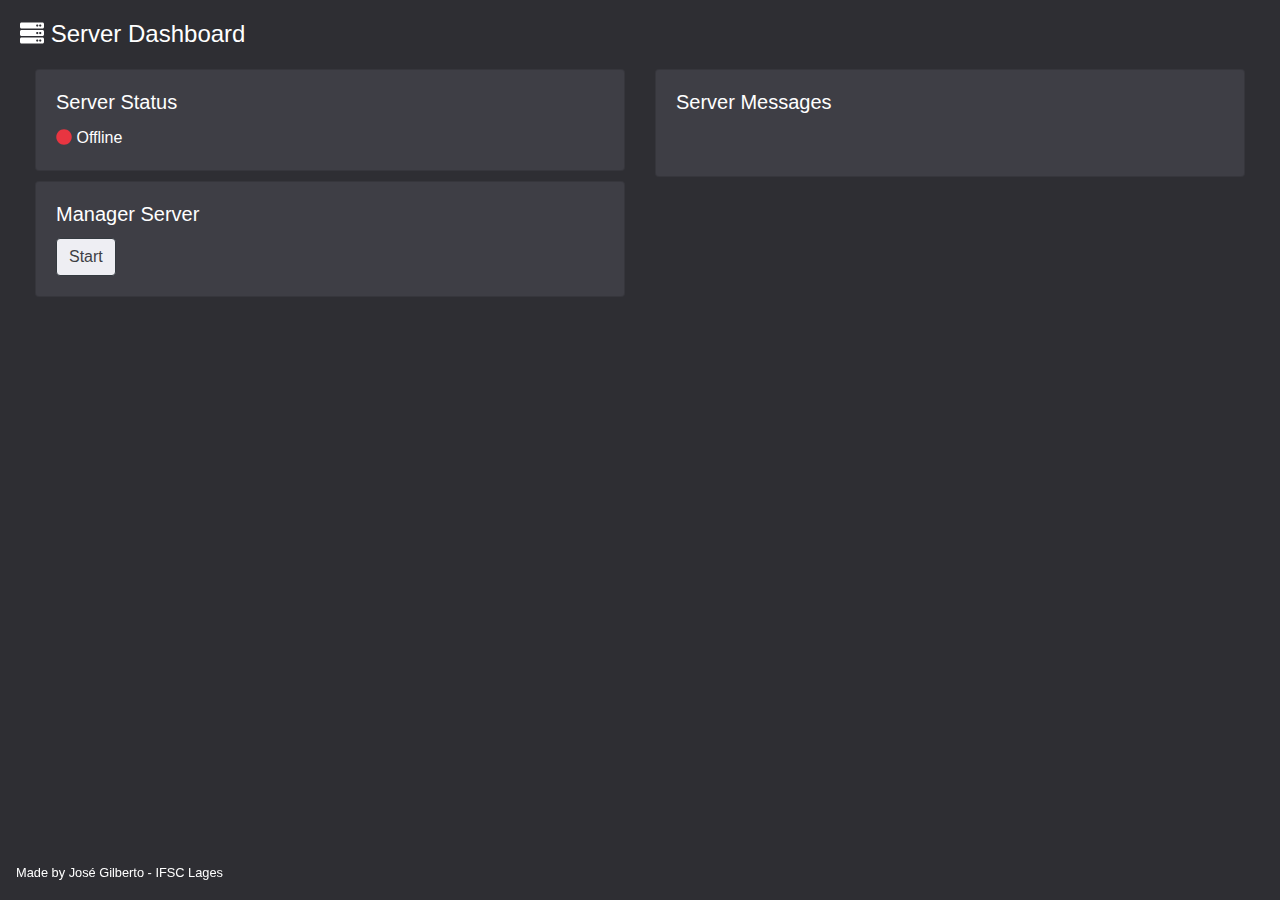
==== commit a7248ffc: "Alter Multicast Server" ====
--- a/udp-chat-server/index.html
+++ b/udp-chat-server/index.html
@@ -28,9 +28,6 @@
               <p class="card-text">
                 <i id="status-server-indicator" class="fas fa-circle"></i> <span id="status-server">Offline</span>
               </p>
-              <p class="card-text">
-                <i class="fas fa-users"></i> Conected Users: 0
-              </p>
             </div>
           </div>
           <div class="card">
@@ -51,6 +48,9 @@
         </div>
       </div>
     </div>
+    <p class="fixed-bottom ml-3">
+      <small class="text-white">Made by José Gilberto - IFSC Lages</small>
+    </p>
   </div>
 
   <script>
